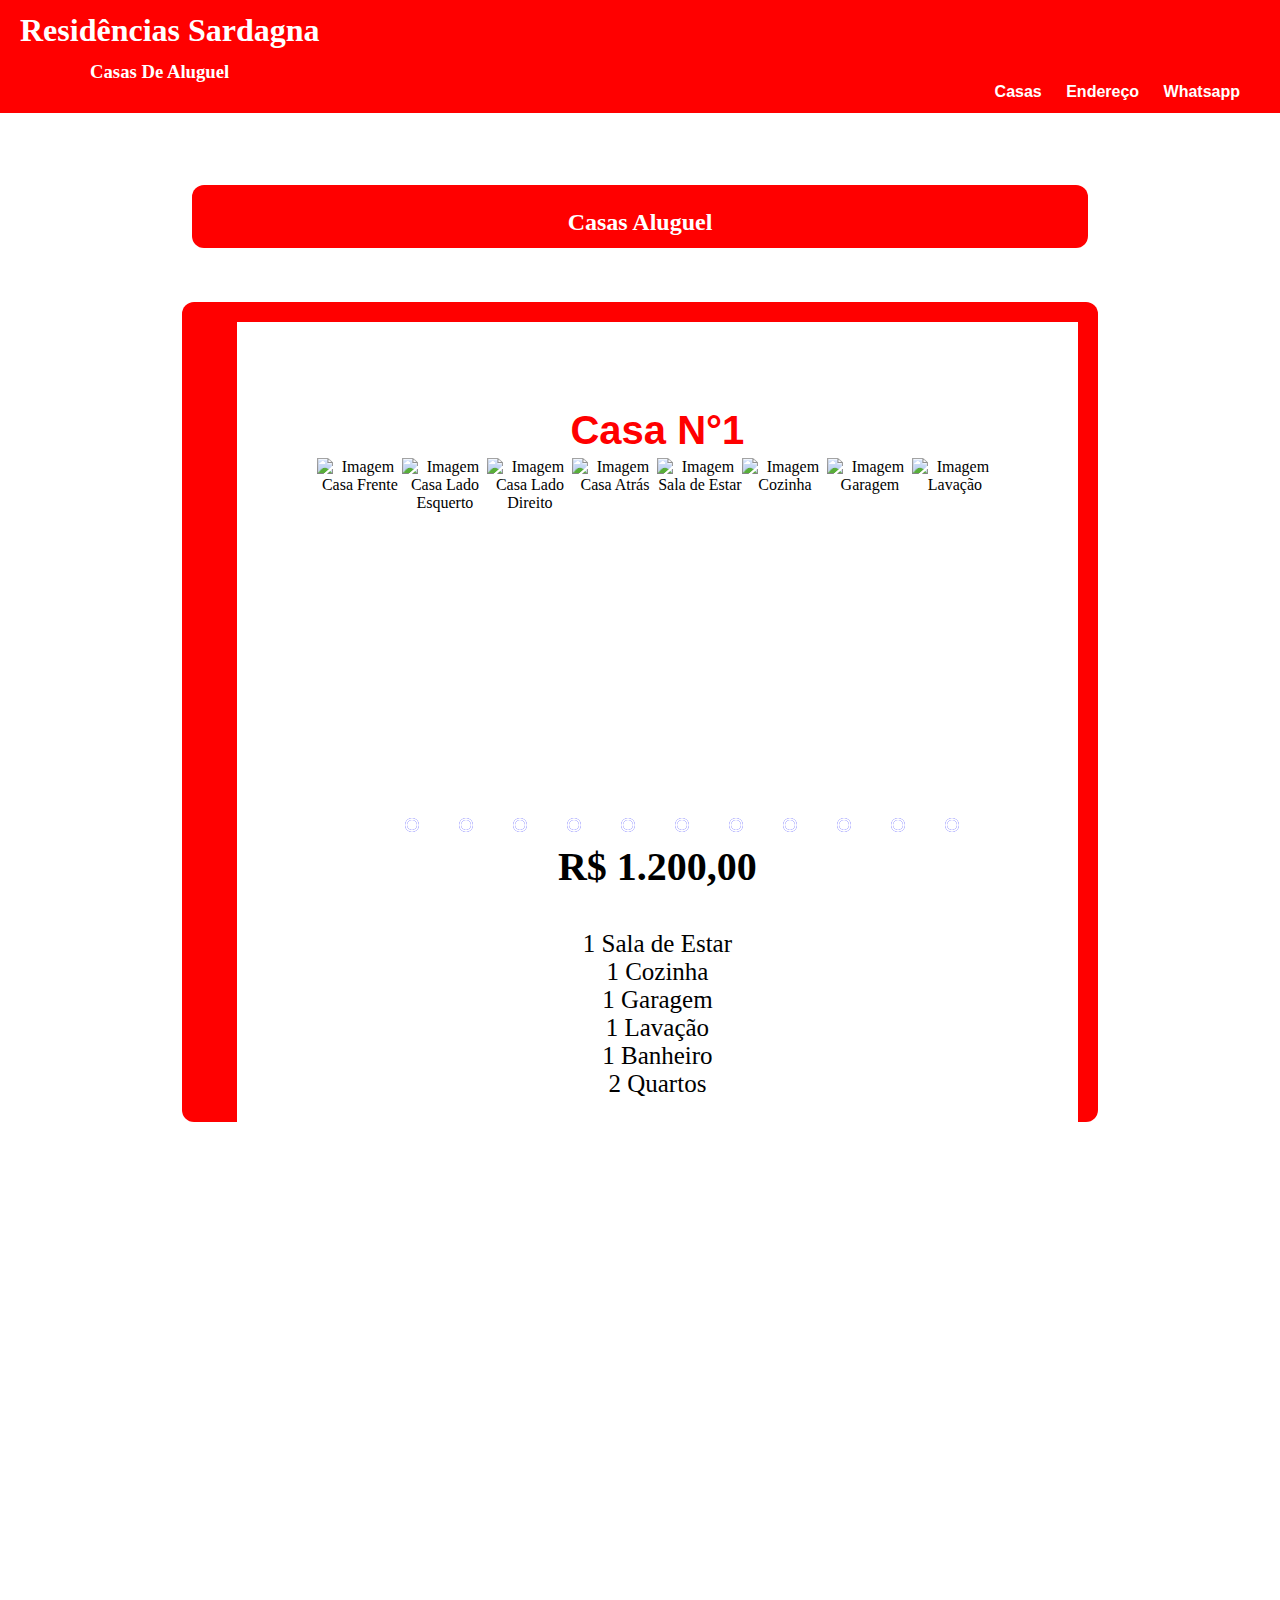
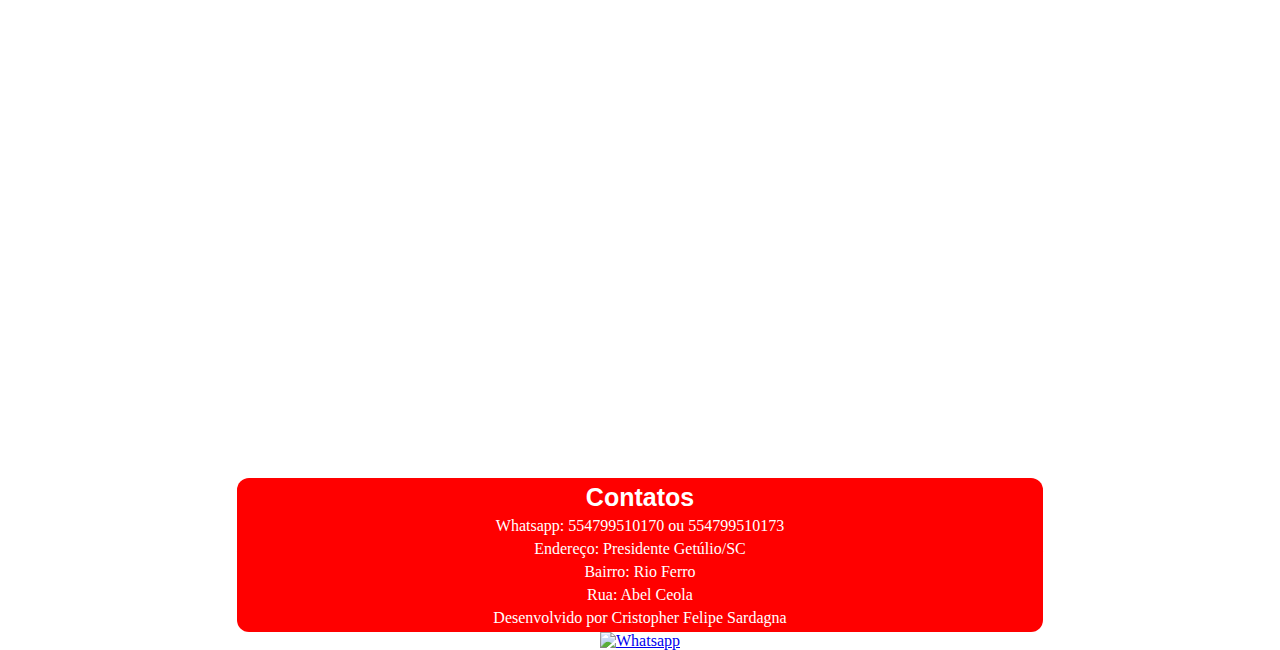
==== index.html @ 67096093 "Add files via upload" ====
<!DOCTYPE html>
<html lang="pt-br">
    <head>
        <meta charset="utf-8">
        <meta name="viewport" content="width=device-width,
        initial-scale=1">
        <title> Residências Sardagna</title>
        <link rel="stylesheet" type="text/css" href="estilo.css">
        



    </head>
    <body>
        <header id="header">
            <h1 class="h1-header"> Residências Sardagna</h1>
            <h3 class="h3-header"> Casas De Aluguel</h3>
            <nav id="navegacao">
                <a class="link1" href="#casa"> Casas </a>
                <a Class="link2" href="#rodapé"> Endereço </a>
                <a class="link3" href="https://wa.me//5547999510170?text= Olá, eu gostaria de saber qual casa está para alugar?" target="_blank"> Whatsapp </a>
            </nav>

          
            <script type="text/javascript" src="script.js"></script>
        </header>
        <br>
        <br>
        <br>
        <br>

        <section id="casa" class="section">
            <h2 class="h2-section"> Casas Aluguel </h2>
        </section>
        <br>
        <br>
        <br>
        <section class="section-2" id="section-grid">

            <div class="grid">
                <div class="sub-grid">
                    <h2 class="h2-sub-grid"> Casa N°1</h2>
                    <div class="slider">

                        <div class="slides">
                    
                            <input type="radio" name="radio-btn" id="radio1">
                            <input type="radio" name="radio-btn" id="radio2">
                            <input type="radio" name="radio-btn" id="radio3">
                            <input type="radio" name="radio-btn" id="radio4">
                            <input type="radio" name="radio-btn" id="radio5">
                            <input type="radio" name="radio-btn" id="radio6">
                            <input type="radio" name="radio-btn" id="radio7">
                            <input type="radio" name="radio-btn" id="radio8">
                            <input type="radio" name="radio-btn" id="radio9">
                            <input type="radio" name="radio-btn" id="radio10">
                            <input type="radio" name="radio-btn" id="radio11">
                            
                        <div class="slide first">
                            <img src="imagem/Casa Frente.jpg" alt="Imagem Casa Frente">
                        </div>
                        <div class="slide">
                            <img src="imagem/Casa Lado Esquerdo 2.jpg" alt="Imagem Casa Lado Esquerto">
                        </div>
                        <div class="slide">
                            <img src="" alt="Imagem Casa Lado Direito">
                        </div>
                        <div class="slide">
                            <img src="imagem/Casa Atrás.jpg" alt="Imagem Casa Atrás">
                        </div>
                        <div class="slide">
                            <img src="" alt="Imagem Sala de Estar">
                        </div>
                        <div class="slide">
                            <img src="" alt="Imagem Cozinha">
                        </div>
                        <div class="slide">
                            <img src="" alt="Imagem Garagem">
                        </div>
                        <div class="slide">
                            <img src="" alt="Imagem Lavação">
                        </div>
                        <div class="slide">
                            <img src="imagem/Banheiro.jpg" alt="Imagem Banheiro">
                        </div>
                        <div class="slide">
                            <img src="imagem/Quarto 1.jpg" alt="Imagem Quarto1">
                        </div>
                        <div class="slide">
                            <img src="imagem/Quarto 2.jpg" alt="Imagem Quarto2">
                        </div>
                    
                        <div class="navigation-auto">
                            <div class="auto-btn1"></div>
                            <div class="auto-btn2"></div>
                            <div class="auto-btn3"></div>
                            <div class="auto-btn4"></div>
                            <div class="auto-btn5"></div>
                            <div class="auto-btn6"></div>
                            <div class="auto-btn7"></div>
                            <div class="auto-btn8"></div>
                            <div class="auto-btn9"></div>
                            <div class="auto-btn10"></div>
                            <div class="auto-btn11"></div>
                        </div>
                    
                    
                        </div>
                    
                    
                        <div class="manual-navigation">
                            <label for="radio1" class="manual-btn"></label>
                            <label for="radio2" class="manual-btn"></label>
                            <label for="radio3" class="manual-btn"></label>
                            <label for="radio4" class="manual-btn"></label>
                            <label for="radio5" class="manual-btn"></label>
                            <label for="radio6" class="manual-btn"></label>
                            <label for="radio7" class="manual-btn"></label>
                            <label for="radio8" class="manual-btn"></label>
                            <label for="radio9" class="manual-btn"></label>
                            <label for="radio10" class="manual-btn"></label>
                            <label for="radio11" class="manual-btn"></label>
                        </div>
                    
                       </div>
                    
                    
                    <p class="v-valor"> R$ 1.200,00 </p>
                    <p class="detalhes"> 1 Sala de Estar </p>
                    <p class="detalhes"> 1 Cozinha </p>
                    <p class="detalhes"> 1 Garagem </p>
                    <p class="detalhes"> 1 Lavação </p>
                    <p class="detalhes"> 1 Banheiro </p>
                    <p class="detalhes"> 2 Quartos </p>

                </div>
                <br><br><br><br><br><br><br><br><br><br><br><br><br><br><br><br><br><br><br><br><br><br><br><br><br>                <br><br><br><br><br><br><br><br><br><br><br><br><br><br><br><br><br><br><br><br><br><br><br><br><br>

            
                <footer id="rodapé">
                    <h2 id="h2-rodapé"> Contatos </h2>
                    <p class="p1-footer"> Whatsapp: 554799510170 ou 554799510173 </p>
                    <p class="p1-footer" id="rodapé"> Endereço: Presidente Getúlio/SC </p>
                    <p class="p1-footer"> Bairro: Rio Ferro </p>
                    <p class="p1-footer"> Rua: Abel Ceola </p>
                    <p class="p1-footer"> Desenvolvido por Cristopher Felipe Sardagna </p>
                </footer>

                <a href="https://api.whatsapp.com/send?text=https://cristophersardagna.github.io/Resid-ncia-Sardagna/">
                    <img width="25" height="25" src="imagem/logo-whatsapp-verde-icone-ios-android-4096.png" target="_blank" alt="Whatsapp ">
                </a>

    </body>
</html>
---- estilo.css ----
*{
    border: 0;
    padding: 0;
    margin: 0;
}
#header{
    background-color: red;
    padding-bottom: 12px;
    z-index: 1 ;
}

body{
    background-color: white;
}
html{
    scroll-behavior: smooth;
}
.h1-header{
    margin-left: 20px;
    color: white;
    padding-top: 12px;
    font-size: arial;
    
}
.h3-header{
    margin-left: 90px;
    color: white;
    padding-top: 12px;
    font-size: arial;
}
.link1{
    color: white;
    text-decoration: none;
    padding-right: 20px;
}
.link2{
    color: white;
    text-decoration: none;
    padding-right: 20px;
}
.link3{
    color: white;
    text-decoration: none;
    padding-right: 20px;
}
#navegacao{
    text-align: right;
    padding-right: 20px;
    font-size: arial;
}
.section{
    background-color: red;
    padding-bottom: 12px;
    padding-top: 12px;
    margin: 0 auto;
    text-align: center;
    width: 70%;
    border-radius: 12px;
    
}

.h2-section{
    color: white;
    text-align: center;
    padding-top: 12px;
    font-size: arial;
}
#section-grid{
    padding: 10px;
    height: 10px;
    padding-bottom: 800px;
}
.section-2{
    background-color: red;
    margin: 0 auto;
    width: 70%;
    max-width: 100%;
    height: 180px;
    border-radius: 12px;
    text-align: center;
}
.grid{
    display: grid;
    height: 100%;
    grid-template-columns: repeat(auto-fill, minmax(300px, 1fr, 1fr));
    grid-column-gap: 10px;
    max-width: 90%;
    margin: 0 auto;
    padding: 10px;
}
.sub-grid{
    margin: 0 auto;
    padding: 10%;
    background-color: white;
}
.link1{
    font-weight: bold;
    font-family: arial;
}
.link1:hover{
    color: yellow;
    transition: all ease-in-out 3ms;
}
.link2{
    font-weight: bold;
    font-family: arial;
}
.link2:hover{
    color: yellow;
    transition: all ease-in-out 3ms;
}
.link3{
    font-weight: bold;
    font-family: arial;
}
.link3:hover{
    color: yellow;
    transition: all ease-in-out 3ms;
}
.img-casa{
    max-width: 100%;
}
.h2-sub-grid{
    color: red;
    font-family: arial;
    font-size: 40px;
    padding-bottom: 5px;
    padding-top: 5px;    
}
.v-valor{
    padding-bottom: 40px;
    padding-top: 20px;
    font-size: 40px;
    font-weight: bold;
}
#rodapé{
    background-color: red;
    border-radius: 12px;
}
#h2-rodapé{
    padding-top: 5px;
    padding-bottom: 5px;
    text-align: center;
    color: white;
    font-size: 25px;
    font-family: arial;
}
.p1-footer{
    color: white;
    padding-bottom: 5px;
}
.botao-acao{
    width: 90%;
    background-color: red;
    color: white;
    border-radius: 12px;
    text-decoration: none;
}
#header-2{
    background-color: red;
    text-align: center;
}
.h1-header-2{
    color: white;
    padding-top: 30px;
    padding-bottom: 30px;
}
#navegacao-2{
    background-color: red;
    color: white;
    border-radius: 12px;
    width: 70%;
    height: 70%;
    margin: 0 auto;
    text-align: center;
}
.voltar{
    width: 90%;
    background-color: red;
    color: white;
    border-radius: 12px;
    text-decoration: none;
}
.h2-sub-grid-3{
color: black;
    font-family: arial;
    font-size: 40px;
    padding-bottom: 5px;
    padding-top: 5px;
    
}
.p3-grid{
    color: white;
    font-size: 40px;
}
.img-planta{
    width: 100%;
}
.img{
    width: 100%;
}
.h2-sub-grid-3{
    color: white;

}
.titulo{
    color: white;
    font-size: 40px;
}

.slider{
    margin: 0 auto;
    width: 680px;
    height: 365px;
    overflow: hidden;
}

.slides{
    width: 400%;
    height: 400px;
    display: flex;
}

.slides input{
    display: none;
}

.slide{
    width: 25%;
    position: relative;
    transition: 2s;
}

.slide img{
    width: 730px;
}

.manual-navigation{
    position: absolute;
    width: 730px;
    margin-top: -40px;
    display: flex;
    justify-content: center;
}

.manual-btn{
    border: 2px solid white;
    padding: 5px;
    border-radius: 10px;
    cursor: pointer;
    transition: 1s;
}

.manual-btn:not(:last-child){
    margin-right: 40px;
}

.manual-btn:hover{
    background-color: white;
}

#radio1:checked ~ .first{
    margin-left: 0;
}

#radio2:checked ~ .first{
    margin-left: -25%;
}

#radio3:checked ~ .first{
    margin-left: -50%;
}

#radio4:checked ~ .first{
    margin-left: -75%;
}

#radio5:checked ~ .first{
    margin-left: -100%;
}

#radio6:checked ~ .first{
    margin-left: -125%;
}

#radio7:checked ~ .first{
    margin-left: -150%;
}

#radio8:checked ~ .first{
    margin-left: -175%;
}

#radio9:checked ~ .first{
    margin-left: -200%;
}

#radio10:checked ~ .first{
    margin-left: -225%;
}

#radio11:checked ~ .first{
    margin-left: -250%;
}

.navigation-auto div{
    border: 2px solid blue;
    padding: 5px;
    border-radius: 10px;
    cursor: pointer;
    transition: 1s;
}

.navigation-auto{
    position: absolute;
    width: 730px;
    margin-top: 360px;
    display: flex;
    justify-content: center;
}

.navigation-auto div:not(:last-child){
    margin-right: 40px;
}

#radio1:checked ~ .navigation-auto .auto-btn1{
    background-color: black;
}

#radio2:checked ~ .navigation-auto .auto-btn2{
    background-color: black;
}

#radio3:checked ~ .navigation-auto .auto-btn3{
    background-color: black;
}

#radio4:checked ~ .navigation-auto .auto-btn4{
    background-color: black;
}

#radio5:checked ~ .navigation-auto .auto-btn4{
    background-color: black;
}

#radio6:checked ~ .navigation-auto .auto-btn4{
    background-color: black;
}

#radio7:checked ~ .navigation-auto .auto-btn4{
    background-color: black;
}

#radio8:checked ~ .navigation-auto .auto-btn4{
    background-color: black;
}

#radio9:checked ~ .navigation-auto .auto-btn4{
    background-color: black;
}

#radio10:checked ~ .navigation-auto .auto-btn4{
    background-color: black;
}

#radio11:checked ~ .navigation-auto .auto-btn4{
    background-color: black;
}


.detalhes{
    font-size: 25px;
}
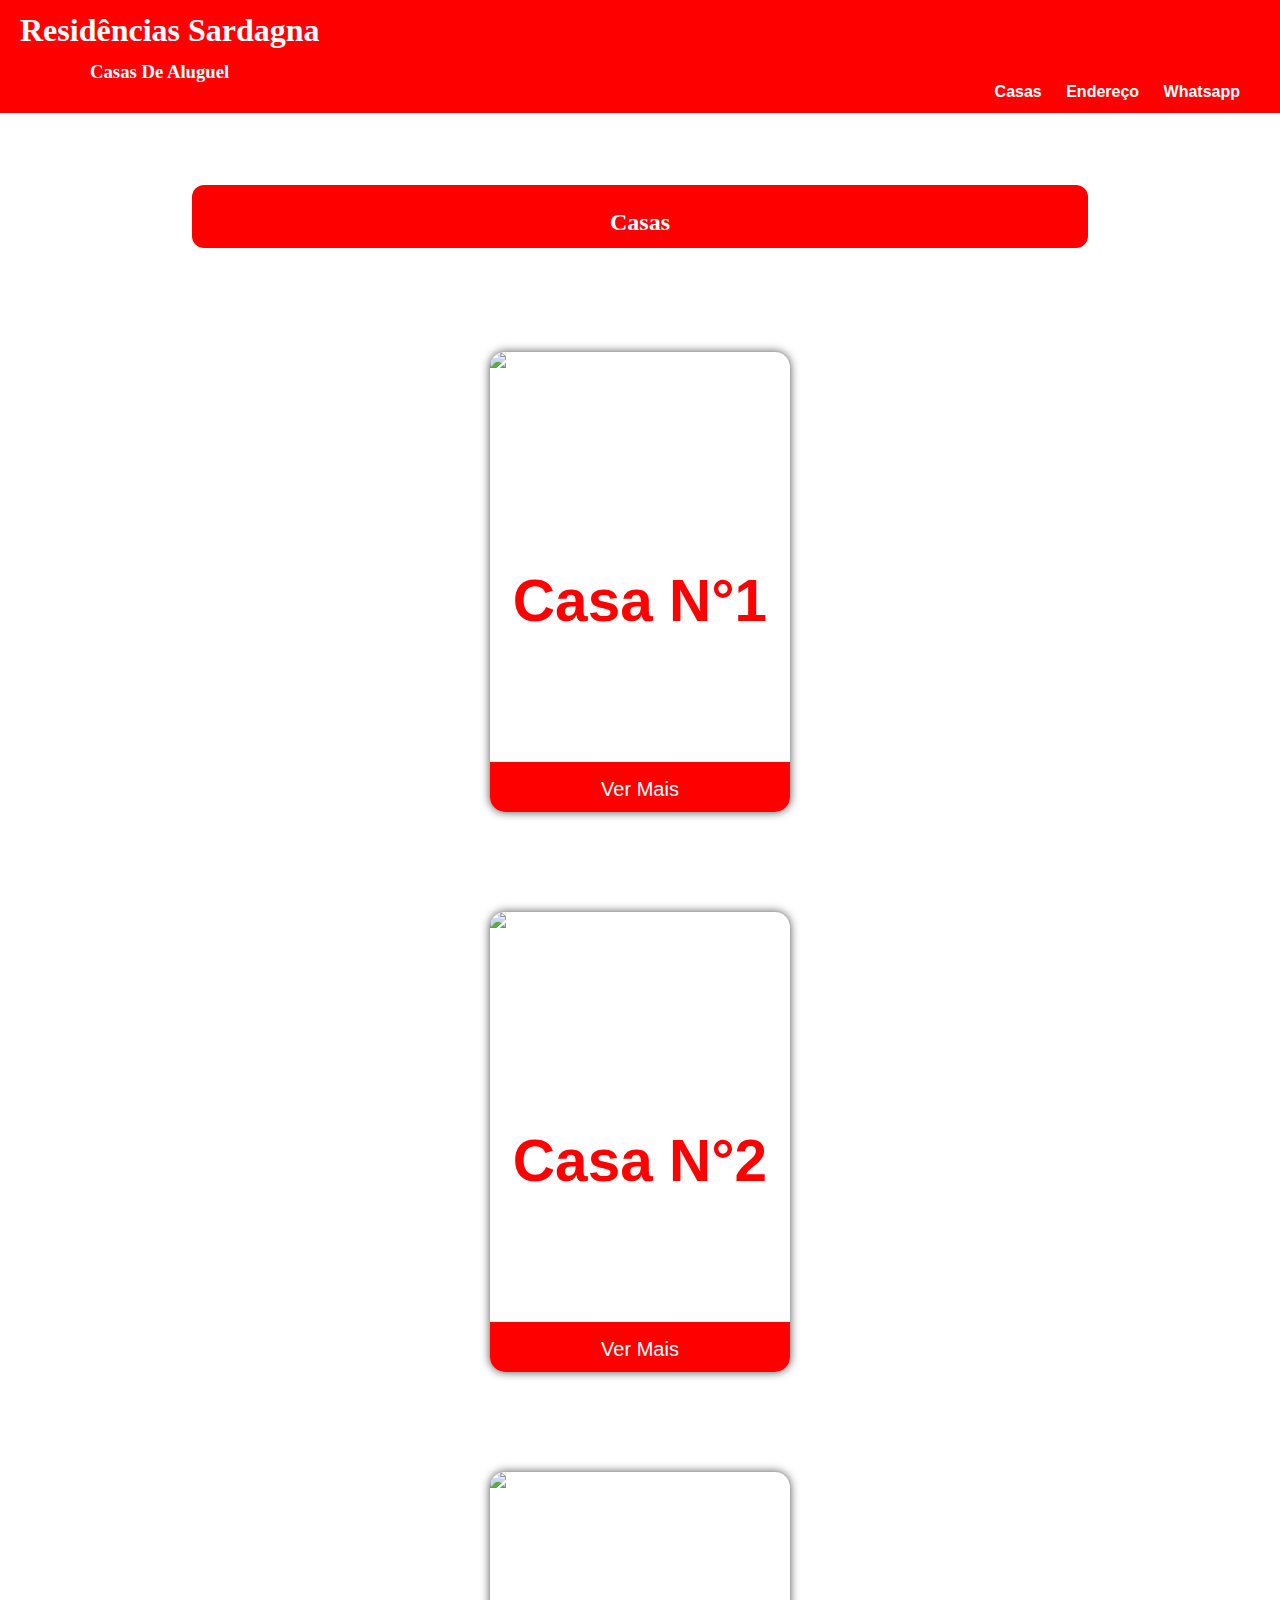
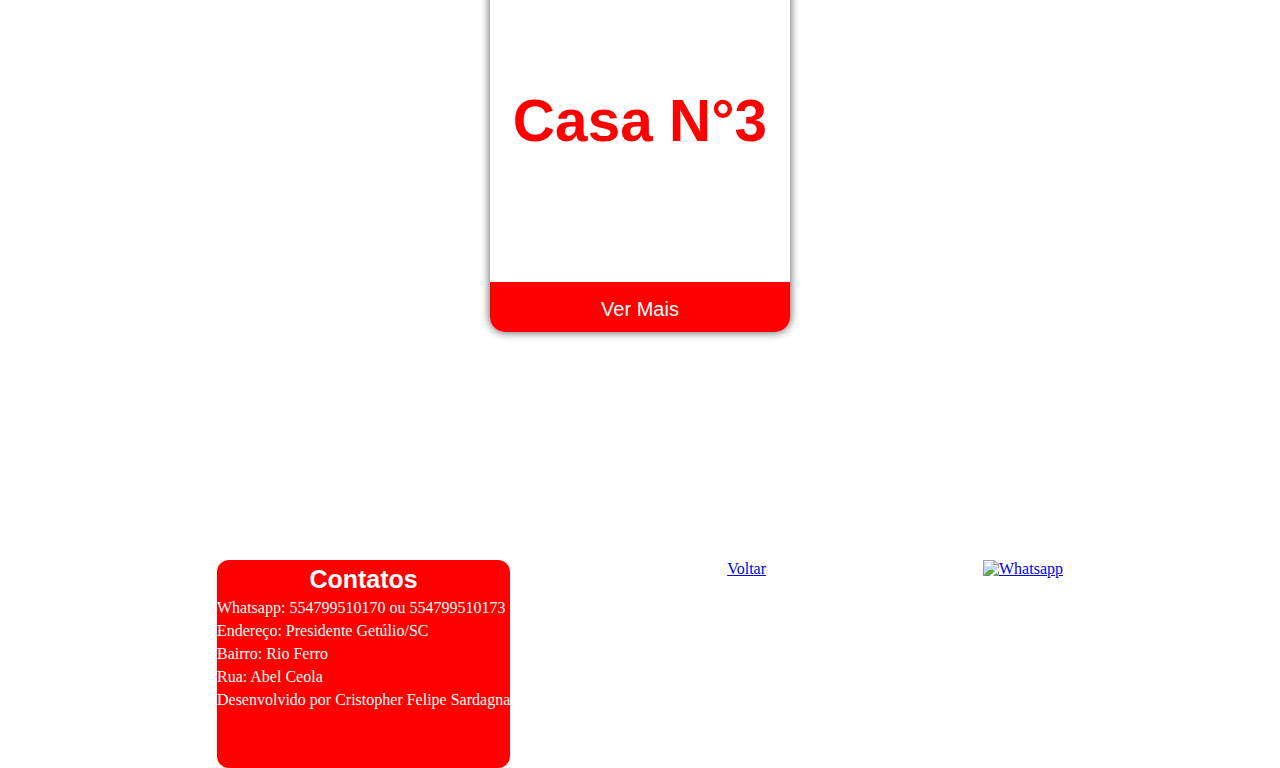
==== commit ffeb9df4: "Add files via upload" ====
--- a/index.html
+++ b/index.html
@@ -6,10 +6,7 @@
         initial-scale=1">
         <title> Residências Sardagna</title>
         <link rel="stylesheet" type="text/css" href="estilo.css">
-        
-
-
-
+       
     </head>
     <body>
         <header id="header">
@@ -30,111 +27,86 @@
         <br>
 
         <section id="casa" class="section">
-            <h2 class="h2-section"> Casas Aluguel </h2>
+            <h2 class="h2-section"> Casas </h2>
         </section>
         <br>
         <br>
         <br>
-        <section class="section-2" id="section-grid">
+            <div class="container">
+                <!-- card-1 -->
+                <div class="card card-1">
+                     <!-- card-header -->
+                    <div class="card-header">
+                        <img src="imagem/Casa Frente.jpg" class="card-img">
+                    </div>
+                    <!-- card-header -->
 
-            <div class="grid">
-                <div class="sub-grid">
-                    <h2 class="h2-sub-grid"> Casa N°1</h2>
-                    <div class="slider">
+                    <!-- card-body -->
+                    <div class="card-body">
+                        <h3 class="card-local"> Casa N°1 </h3>
+                        <br>
+                    </div>
+                    <!-- card-body -->
 
-                        <div class="slides">
-                    
-                            <input type="radio" name="radio-btn" id="radio1">
-                            <input type="radio" name="radio-btn" id="radio2">
-                            <input type="radio" name="radio-btn" id="radio3">
-                            <input type="radio" name="radio-btn" id="radio4">
-                            <input type="radio" name="radio-btn" id="radio5">
-                            <input type="radio" name="radio-btn" id="radio6">
-                            <input type="radio" name="radio-btn" id="radio7">
-                            <input type="radio" name="radio-btn" id="radio8">
-                            <input type="radio" name="radio-btn" id="radio9">
-                            <input type="radio" name="radio-btn" id="radio10">
-                            <input type="radio" name="radio-btn" id="radio11">
-                            
-                        <div class="slide first">
-                            <img src="imagem/Casa Frente.jpg" alt="Imagem Casa Frente">
-                        </div>
-                        <div class="slide">
-                            <img src="imagem/Casa Lado Esquerdo 2.jpg" alt="Imagem Casa Lado Esquerto">
-                        </div>
-                        <div class="slide">
-                            <img src="" alt="Imagem Casa Lado Direito">
-                        </div>
-                        <div class="slide">
-                            <img src="imagem/Casa Atrás.jpg" alt="Imagem Casa Atrás">
-                        </div>
-                        <div class="slide">
-                            <img src="" alt="Imagem Sala de Estar">
-                        </div>
-                        <div class="slide">
-                            <img src="" alt="Imagem Cozinha">
-                        </div>
-                        <div class="slide">
-                            <img src="" alt="Imagem Garagem">
-                        </div>
-                        <div class="slide">
-                            <img src="" alt="Imagem Lavação">
-                        </div>
-                        <div class="slide">
-                            <img src="imagem/Banheiro.jpg" alt="Imagem Banheiro">
-                        </div>
-                        <div class="slide">
-                            <img src="imagem/Quarto 1.jpg" alt="Imagem Quarto1">
-                        </div>
-                        <div class="slide">
-                            <img src="imagem/Quarto 2.jpg" alt="Imagem Quarto2">
-                        </div>
-                    
-                        <div class="navigation-auto">
-                            <div class="auto-btn1"></div>
-                            <div class="auto-btn2"></div>
-                            <div class="auto-btn3"></div>
-                            <div class="auto-btn4"></div>
-                            <div class="auto-btn5"></div>
-                            <div class="auto-btn6"></div>
-                            <div class="auto-btn7"></div>
-                            <div class="auto-btn8"></div>
-                            <div class="auto-btn9"></div>
-                            <div class="auto-btn10"></div>
-                            <div class="auto-btn11"></div>
-                        </div>
-                    
-                    
-                        </div>
-                    
-                    
-                        <div class="manual-navigation">
-                            <label for="radio1" class="manual-btn"></label>
-                            <label for="radio2" class="manual-btn"></label>
-                            <label for="radio3" class="manual-btn"></label>
-                            <label for="radio4" class="manual-btn"></label>
-                            <label for="radio5" class="manual-btn"></label>
-                            <label for="radio6" class="manual-btn"></label>
-                            <label for="radio7" class="manual-btn"></label>
-                            <label for="radio8" class="manual-btn"></label>
-                            <label for="radio9" class="manual-btn"></label>
-                            <label for="radio10" class="manual-btn"></label>
-                            <label for="radio11" class="manual-btn"></label>
-                        </div>
-                    
-                       </div>
-                    
-                    
-                    <p class="v-valor"> R$ 1.200,00 </p>
-                    <p class="detalhes"> 1 Sala de Estar </p>
-                    <p class="detalhes"> 1 Cozinha </p>
-                    <p class="detalhes"> 1 Garagem </p>
-                    <p class="detalhes"> 1 Lavação </p>
-                    <p class="detalhes"> 1 Banheiro </p>
-                    <p class="detalhes"> 2 Quartos </p>
+                    <!--card-footer-->
+                    <div class="card-footer">
+                        <a href="saibamais1.html"> Ver Mais </a>
+                    </div>
+                    <!--card-footer-->
+                </div>
+                <!-- card-1 -->
+            </div>
 
-                </div>
-                <br><br><br><br><br><br><br><br><br><br><br><br><br><br><br><br><br><br><br><br><br><br><br><br><br>                <br><br><br><br><br><br><br><br><br><br><br><br><br><br><br><br><br><br><br><br><br><br><br><br><br>
+            <div class="container">
+             <!-- card-2 -->
+             <div class="card card-1">
+                <!-- card-header -->
+               <div class="card-header">
+                   <img src="imagem/Casa Frente.jpg" class="card-img">
+               </div>
+               <!-- card-header -->
+
+               <!-- card-body -->
+               <div class="card-body">
+                   <h3 class="card-local"> Casa N°2 </h3>
+                   <br>
+               </div>
+               <!-- card-body -->
+
+               <!--card-footer-->
+               <div class="card-footer">
+                   <a href="saibamais2.html"> Ver Mais </a>
+               </div>
+               <!--card-footer-->
+           </div>
+           <!-- card-2 -->
+
+           <div class="container">
+           <!-- card-3 -->
+           <div class="card card-1">
+            <!-- card-header -->
+           <div class="card-header">
+               <img src="imagem/Casa Frente.jpg" class="card-img">
+           </div>
+           <!-- card-header -->
+
+           <!-- card-body -->
+           <div class="card-body">
+               <h3 class="card-local"> Casa N°3 </h3>
+               <br>
+           </div>
+           <!-- card-body -->
+
+           <!--card-footer-->
+           <div class="card-footer">
+               <a href="saibamais3.html"> Ver Mais </a>
+           </div>
+           <!--card-footer-->
+       </div>
+       <!-- card-3 -->
+       </div>
+
+            <br><br><br><br><br><br><br><br><br><br><br><br><br><br><br><br><br><br><br><br><br><br><br><br><br><br><br><br><br><br><br><br><br><br><br><br><br><br><br><br><br>
 
             
                 <footer id="rodapé">
@@ -144,11 +116,14 @@
                     <p class="p1-footer"> Bairro: Rio Ferro </p>
                     <p class="p1-footer"> Rua: Abel Ceola </p>
                     <p class="p1-footer"> Desenvolvido por Cristopher Felipe Sardagna </p>
+                    <br>
+                    <br>
+                    <br>
                 </footer>
-
+                <a class="voltar-login" href="login.html"> Voltar </a>
                 <a href="https://api.whatsapp.com/send?text=https://cristophersardagna.github.io/Resid-ncia-Sardagna/">
                     <img width="25" height="25" src="imagem/logo-whatsapp-verde-icone-ios-android-4096.png" target="_blank" alt="Whatsapp ">
                 </a>
-
+                <script src="script.js"></script>
     </body>
 </html>
--- a/estilo.css
+++ b/estilo.css
@@ -9,9 +9,6 @@
     z-index: 1 ;
 }
 
-body{
-    background-color: white;
-}
 html{
     scroll-behavior: smooth;
 }
@@ -90,7 +87,6 @@
 }
 .sub-grid{
     margin: 0 auto;
-    padding: 10%;
     background-color: white;
 }
 .link1{
@@ -174,13 +170,8 @@
     margin: 0 auto;
     text-align: center;
 }
-.voltar{
-    width: 90%;
-    background-color: red;
-    color: white;
-    border-radius: 12px;
-    text-decoration: none;
-}
+
+
 .h2-sub-grid-3{
 color: black;
     font-family: arial;
@@ -199,175 +190,67 @@
 .img{
     width: 100%;
 }
-.h2-sub-grid-3{
-    color: white;
-
-}
+
 .titulo{
     color: white;
     font-size: 40px;
 }
-
-.slider{
-    margin: 0 auto;
-    width: 680px;
-    height: 365px;
+.detalhes{
+    font-size: 15px;
+}
+
+.container{
+    width: 100%;
+    display: flex;
+    justify-content: space-evenly;
+    flex-wrap: wrap;
+}
+
+/* card */
+.card{
+    width: 300px;
+    height: 460px;
+    margin: 50px;
+    background-color: white;
+    border-radius: 15px;
     overflow: hidden;
-}
-
-.slides{
-    width: 400%;
-    height: 400px;
-    display: flex;
-}
-
-.slides input{
-    display: none;
-}
-
-.slide{
-    width: 25%;
-    position: relative;
-    transition: 2s;
-}
-
-.slide img{
-    width: 730px;
-}
-
-.manual-navigation{
-    position: absolute;
-    width: 730px;
-    margin-top: -40px;
-    display: flex;
-    justify-content: center;
-}
-
-.manual-btn{
-    border: 2px solid white;
-    padding: 5px;
-    border-radius: 10px;
-    cursor: pointer;
-    transition: 1s;
-}
-
-.manual-btn:not(:last-child){
-    margin-right: 40px;
-}
-
-.manual-btn:hover{
-    background-color: white;
-}
-
-#radio1:checked ~ .first{
-    margin-left: 0;
-}
-
-#radio2:checked ~ .first{
-    margin-left: -25%;
-}
-
-#radio3:checked ~ .first{
-    margin-left: -50%;
-}
-
-#radio4:checked ~ .first{
-    margin-left: -75%;
-}
-
-#radio5:checked ~ .first{
-    margin-left: -100%;
-}
-
-#radio6:checked ~ .first{
-    margin-left: -125%;
-}
-
-#radio7:checked ~ .first{
-    margin-left: -150%;
-}
-
-#radio8:checked ~ .first{
-    margin-left: -175%;
-}
-
-#radio9:checked ~ .first{
-    margin-left: -200%;
-}
-
-#radio10:checked ~ .first{
-    margin-left: -225%;
-}
-
-#radio11:checked ~ .first{
-    margin-left: -250%;
-}
-
-.navigation-auto div{
-    border: 2px solid blue;
-    padding: 5px;
-    border-radius: 10px;
-    cursor: pointer;
-    transition: 1s;
-}
-
-.navigation-auto{
-    position: absolute;
-    width: 730px;
-    margin-top: 360px;
-    display: flex;
-    justify-content: center;
-}
-
-.navigation-auto div:not(:last-child){
-    margin-right: 40px;
-}
-
-#radio1:checked ~ .navigation-auto .auto-btn1{
-    background-color: black;
-}
-
-#radio2:checked ~ .navigation-auto .auto-btn2{
-    background-color: black;
-}
-
-#radio3:checked ~ .navigation-auto .auto-btn3{
-    background-color: black;
-}
-
-#radio4:checked ~ .navigation-auto .auto-btn4{
-    background-color: black;
-}
-
-#radio5:checked ~ .navigation-auto .auto-btn4{
-    background-color: black;
-}
-
-#radio6:checked ~ .navigation-auto .auto-btn4{
-    background-color: black;
-}
-
-#radio7:checked ~ .navigation-auto .auto-btn4{
-    background-color: black;
-}
-
-#radio8:checked ~ .navigation-auto .auto-btn4{
-    background-color: black;
-}
-
-#radio9:checked ~ .navigation-auto .auto-btn4{
-    background-color: black;
-}
-
-#radio10:checked ~ .navigation-auto .auto-btn4{
-    background-color: black;
-}
-
-#radio11:checked ~ .navigation-auto .auto-btn4{
-    background-color: black;
-}
-
-
-.detalhes{
-    font-size: 25px;
-}+    box-shadow: 0px 0px 10px rgba(0, 0, 0, 0.7);
+}
+
+/* card header*/
+.card-header{
+    width: 100%;
+    height: 200px;
+    overflow: hidden;
+}
+
+.card-img{
+    min-width: 100%;
+    width: auto;
+    height: 100%;
+}
+/* card body*/
+.card-body{
+    height: 170px;
+    padding: 15px;
+    text-align: center;
+    font-family: sans-serif;
+    font-size: 50px;
+    color: red;
+}
+
+/* card footer*/
+.card-footer{
+    margin-top: 10px;
+    text-align: center;
+    background-color: red;
+}
+
+.card-footer a {
+    color: white;
+    display: block;
+    padding: 16px;
+    text-decoration: none;
+    font-family: sans-serif;
+    font-size: 20px;
+}
